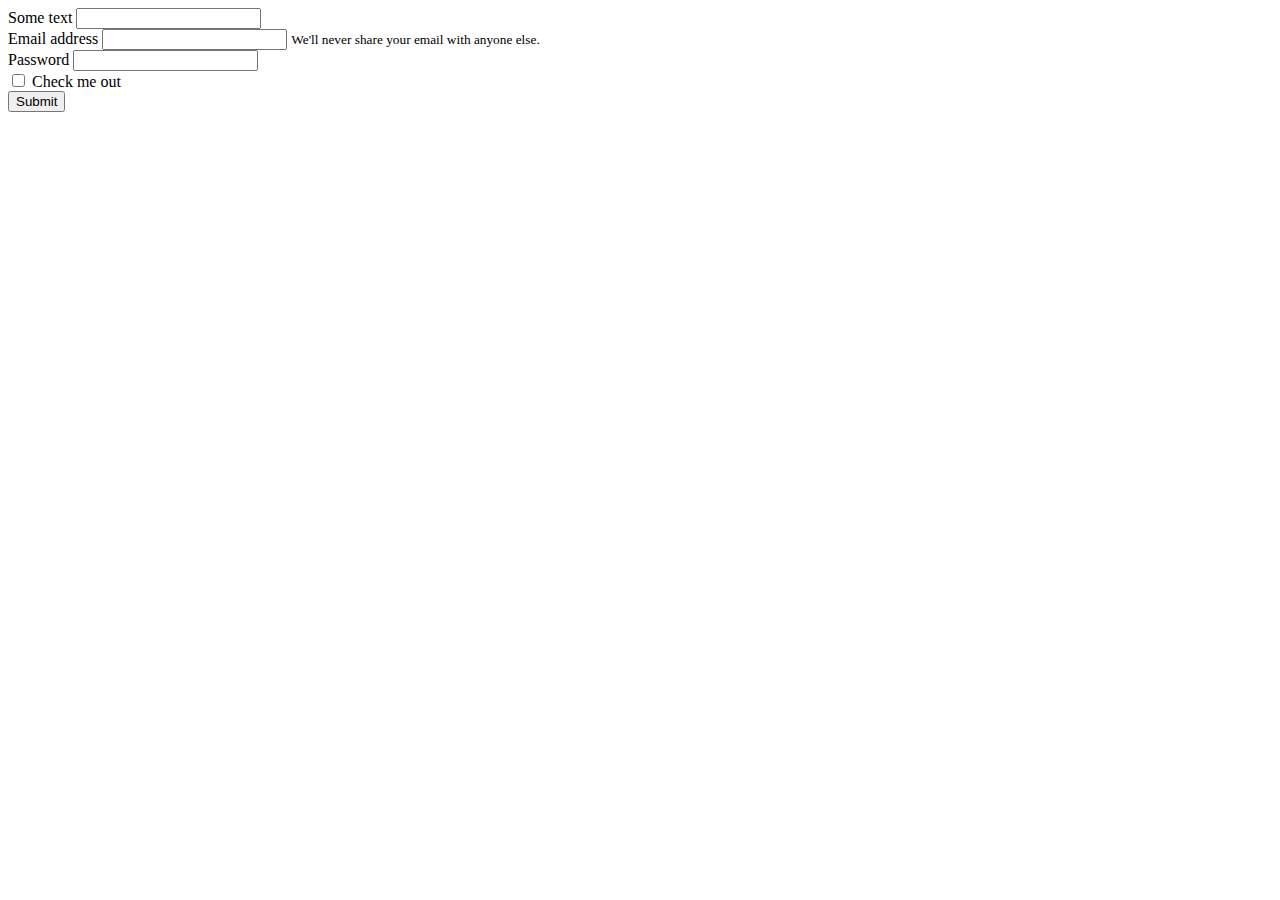
==== validation/index.html @ bcb32499 "javascript v4" ====
<!DOCTYPE html>
<html lang="en">
<head>
    <meta charset="UTF-8">
    <meta http-equiv="X-UA-Compatible" content="IE=edge">
    <meta name="viewport" content="width=device-width, initial-scale=1.0">
    <title>Validation</title>

    <link rel="stylesheet" href="https://cdnjs.cloudflare.com/ajax/libs/twitter-bootstrap/4.6.0/css/bootstrap.min.css" integrity="sha512-P5MgMn1jBN01asBgU0z60Qk4QxiXo86+wlFahKrsQf37c9cro517WzVSPPV1tDKzhku2iJ2FVgL67wG03SGnNA==" crossorigin="anonymous" />
</head>
<body>

    <div class="container">


        <div class="alert alert-success" role="alert" style="display: none;">
        A simple success alert—check it out!
        </div>
        
        <div class="alert alert-danger" role="alert" style="display: none;">
        A simple danger alert—check it out!
        </div>
          




        <form>

            <div class="form-group">
                <label for="exampleInputText">Some text</label>
                <input type="text" class="form-control" id="exampleInputText">
            </div>

            <div class="form-group">
              <label for="exampleInputEmail1">Email address</label>
              <input type="email" class="form-control" id="exampleInputEmail1">
              <small id="emailHelp" class="form-text text-muted">We'll never share your email with anyone else.</small>
            </div>

            <div class="form-group">
              <label for="exampleInputPassword1">Password</label>
              <input type="password" class="form-control" id="exampleInputPassword1">
            </div>
            <div class="form-group form-check">
              <input type="checkbox" class="form-check-input" id="exampleCheck1">
              <label class="form-check-label" for="exampleCheck1">Check me out</label>
            </div>
            <button type="submit" class="btn btn-primary">Submit</button>
          </form>

    </div>
    

    <script src="https://cdnjs.cloudflare.com/ajax/libs/jquery/3.6.0/jquery.min.js" integrity="sha512-894YE6QWD5I59HgZOGReFYm4dnWc1Qt5NtvYSaNcOP+u1T9qYdvdihz0PPSiiqn/+/3e7Jo4EaG7TubfWGUrMQ==" crossorigin="anonymous"></script>

    <script src="https://cdnjs.cloudflare.com/ajax/libs/twitter-bootstrap/4.6.0/js/bootstrap.min.js" integrity="sha512-XKa9Hemdy1Ui3KSGgJdgMyYlUg1gM+QhL6cnlyTe2qzMCYm4nAZ1PsVerQzTTXzonUR+dmswHqgJPuwCq1MaAg==" crossorigin="anonymous"></script>
    <script src="https://cdnjs.cloudflare.com/ajax/libs/twitter-bootstrap/4.6.0/js/bootstrap.bundle.min.js" integrity="sha512-wV7Yj1alIZDqZFCUQJy85VN+qvEIly93fIQAN7iqDFCPEucLCeNFz4r35FCo9s6WrpdDQPi80xbljXB8Bjtvcg==" crossorigin="anonymous"></script>
    <script src="js/main.js"></script>

</body>
</html>
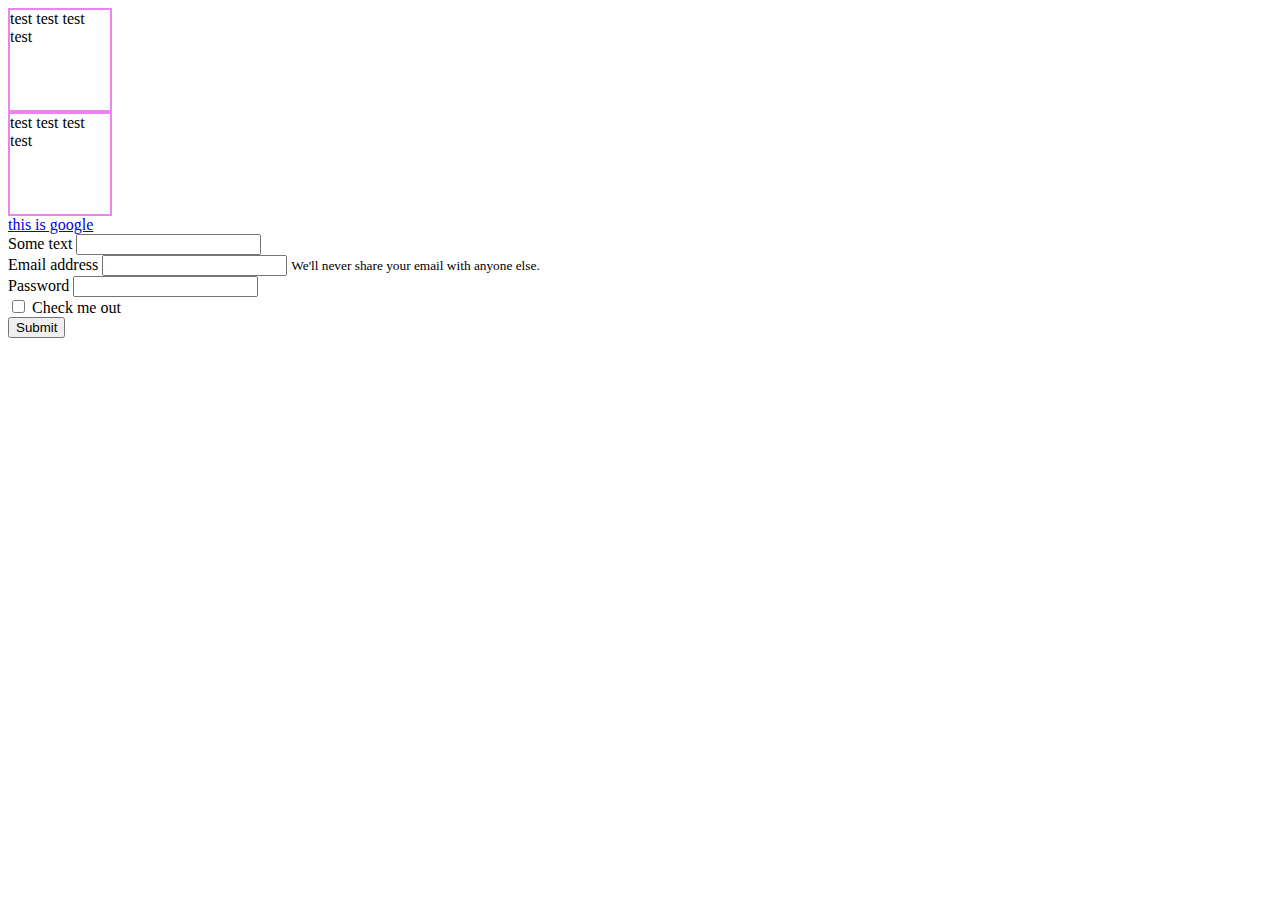
==== commit f4be5969: "gggg" ====
--- a/validation/index.html
+++ b/validation/index.html
@@ -7,8 +7,14 @@
     <title>Validation</title>
 
     <link rel="stylesheet" href="https://cdnjs.cloudflare.com/ajax/libs/twitter-bootstrap/4.6.0/css/bootstrap.min.css" integrity="sha512-P5MgMn1jBN01asBgU0z60Qk4QxiXo86+wlFahKrsQf37c9cro517WzVSPPV1tDKzhku2iJ2FVgL67wG03SGnNA==" crossorigin="anonymous" />
+
+    <link rel="stylesheet" href="css/style.css">
 </head>
 <body>
+
+    <div class="myTest myTestNewColor" id="">test test test test </div>
+    <div class="myTest" id="myTest2">test test test test </div>
+    <!-- https://docs.emmet.io/ -->
 
     <div class="container">
 
@@ -23,7 +29,7 @@
           
 
 
-
+        <a href="http://google.com">this is google</a>
 
         <form>
 
@@ -46,7 +52,7 @@
               <input type="checkbox" class="form-check-input" id="exampleCheck1">
               <label class="form-check-label" for="exampleCheck1">Check me out</label>
             </div>
-            <button type="submit" class="btn btn-primary">Submit</button>
+            <button type="submit" class="btn btn-primary" id="btnSave">Submit</button>
           </form>
 
     </div>
--- a/validation/css/style.css
+++ b/validation/css/style.css
@@ -0,0 +1,37 @@
+
+
+.myTestNewColor{
+    border-color: red; /* <- */
+}
+
+
+/* multi element -> class */
+.myTest{
+    width: 100px;
+    height: 100px;
+    border-width: 2px;
+    border-color: violet; /* <- */
+    border-style: double;
+}
+
+
+
+
+
+
+
+
+
+
+
+
+
+
+
+
+/* uniq element -> id */
+#myTest{
+    font-size: 24px;
+    font-style: italic;
+    border-color: blue; /* <- */
+}